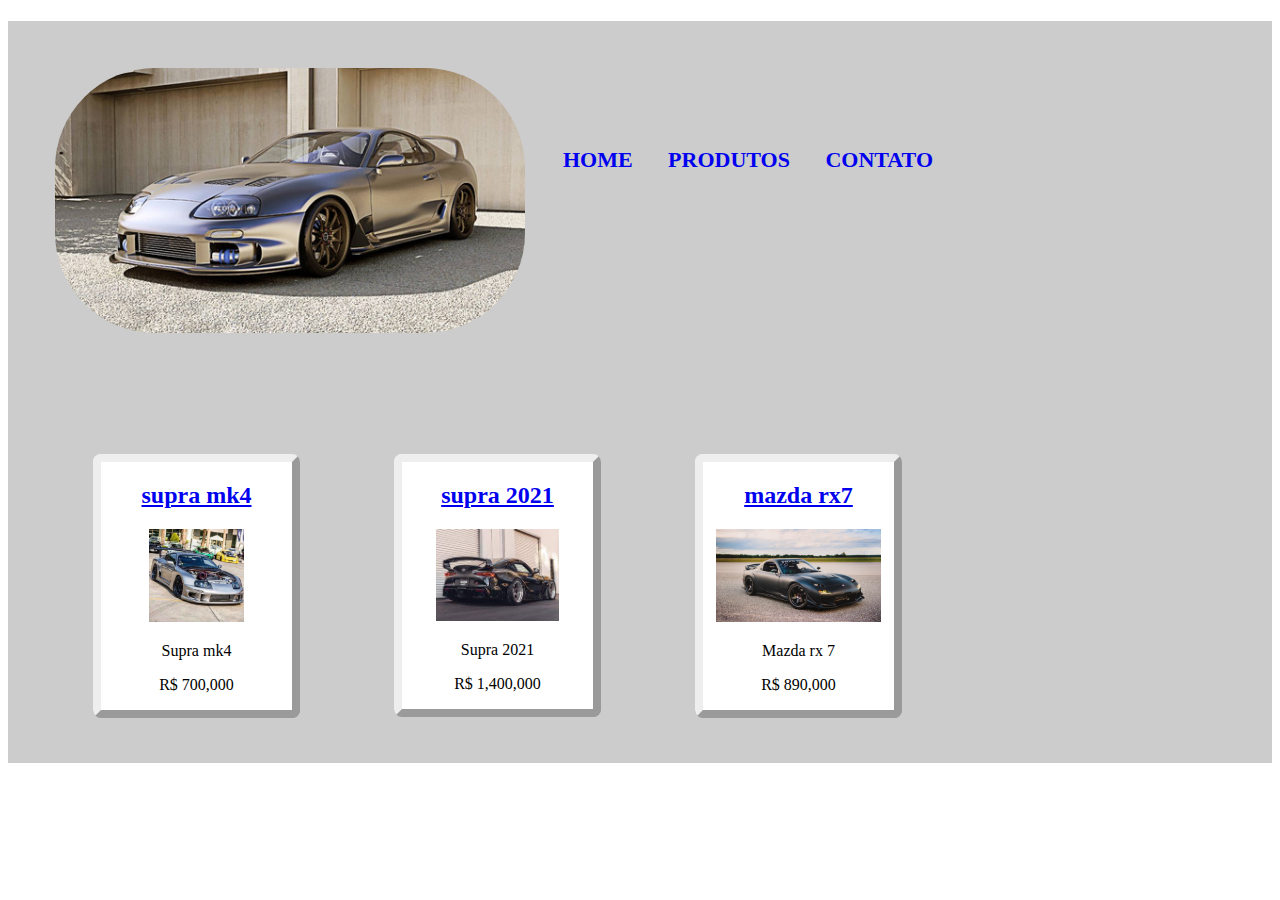
==== index.html @ 9fac5935 "Add files via upload" ====
<!DOCTYPE html>
<html lang="pt-br">
<head>
<meta charset="UTF-8">
<title>Carros 3</title>

<link rel="stylesheet" href="aula.css">

<body>

   <header>

<div class = "caixa">

<h1> <img id ="banner" src ="supra.jpg"></h1>

<nav>
<ul>
<li> <a href="http://google.com"> home </a></li>
<li> <a href="produto.html"> produtos </a></li>
<li> <a href="contato.html"> contato </a></li>
</ul>
</nav>
<main>
		<ul class = "produto">
		<li> <h2> <a href="SUPRA.html"> supra mk4 </a> </h2>
		<img id = "banner3" src = "supra1.jpg">
		<p class = "lista"> Supra mk4 </p>
		<p class = "valor"> R$ 700,000 </p>
	</li>
		
	<li> <h2> <a href="Supra2.html"> supra 2021 </a> </h2>
		<img id = "banner1"src = "supra2.jpg">
		<p class = "lista"> Supra 2021 </p>
		<p class = "valor"> R$ 1,400,000 </p>
	</li>
	
	<li> <h2> <a href="Mazda.html"> mazda rx7 </a> </h2>
		<img id = "banner2"src= "mazda.jpg">
		<p class = "lista"> Mazda rx 7 </p>
		<p class = "valor"> R$ 890,000 </p>
	</li>
</ul>

</header>
</body>
---- aula.css ----
#banner{
   width: 50%;
   margin: 5%;
   border-radius: 100px
}
#banner1{
   width: 64.5%;

}
#banner2{
   width: 86.5%;
}
#banner3{
   width: 50%;
}
.caixa{
   position: relative;
   width: 940px;
   right: 0 auto;
}
header{
   background: #CCCCCC;
}
nav li{
   display: inline;
   margin: 15px; /*espasçamento*/
}
nav a{
   text-transform: uppercase;
   font-weight: bold;
   font-size: 22px;
   text-decoration: none;
}

nav{
   position: absolute;
   top: 110px;
   right: 0;
}

.produto li{
display: inline-block;
text-align: center;
width: 23%;
vertical-align: top;
margin: 5%;
box-sizing: border-box;
border-style: outset;
border-width: 8px;
border-radius: 8px;
background: #FFFFFF;

}

.produto li:hover{
   border-color:#FFFFFF;
}
.produto li:active{
   border-color:#0000FF;
}
.produto li:hover h2{
   font-size:35px;
}
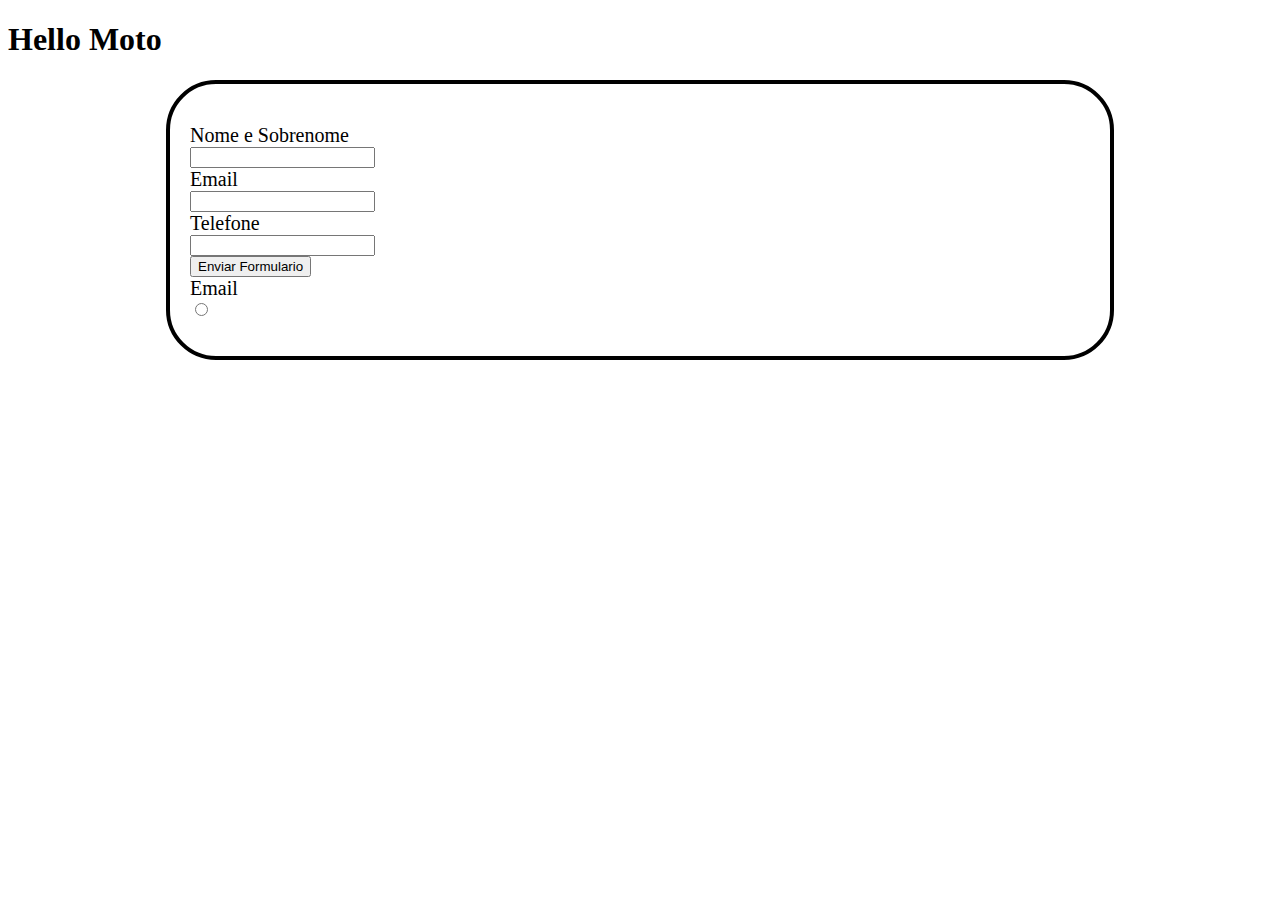
==== commit 1a7f5b9f: "Add files via upload" ====
--- a/index.html
+++ b/index.html
@@ -1,46 +1,32 @@
 <!DOCTYPE html>
-<html lang="pt-br">
 <head>
-<meta charset="UTF-8">
-<title>Carros 3</title>
-
-<link rel="stylesheet" href="aula.css">
-
+	<meta charset="UTF-8">
+	<title>Formulario</title>
+	<link rel="stylesheet" href="formulario.css">
+</head>
 <body>
 
-   <header>
+<h1>Hello Moto</h1>
 
-<div class = "caixa">
+<main>
+	<form>
+		
+		<label for="nomesobrenome">Nome e Sobrenome</label>
+		<input type="text"id="nomesobrenome">
 
-<h1> <img id ="banner" src ="supra.jpg"></h1>
+		<label for="email">Email</label>
+		<input type="text"id="email">
 
-<nav>
-<ul>
-<li> <a href="http://google.com"> home </a></li>
-<li> <a href="produto.html"> produtos </a></li>
-<li> <a href="contato.html"> contato </a></li>
-</ul>
-</nav>
-<main>
-		<ul class = "produto">
-		<li> <h2> <a href="SUPRA.html"> supra mk4 </a> </h2>
-		<img id = "banner3" src = "supra1.jpg">
-		<p class = "lista"> Supra mk4 </p>
-		<p class = "valor"> R$ 700,000 </p>
-	</li>
-		
-	<li> <h2> <a href="Supra2.html"> supra 2021 </a> </h2>
-		<img id = "banner1"src = "supra2.jpg">
-		<p class = "lista"> Supra 2021 </p>
-		<p class = "valor"> R$ 1,400,000 </p>
-	</li>
-	
-	<li> <h2> <a href="Mazda.html"> mazda rx7 </a> </h2>
-		<img id = "banner2"src= "mazda.jpg">
-		<p class = "lista"> Mazda rx 7 </p>
-		<p class = "valor"> R$ 890,000 </p>
-	</li>
-</ul>
+		<label for="telefone">Telefone</label>
+		<input type="text"id="telefone">
 
-</header>
-</body>+		<input type="submit" value="Enviar Formulario">
+
+		<label for="radio-email">Email</label>
+		<input type="radio" value="email" id="radio-email">
+
+	</form>
+
+
+</body>
+</html>--- a/formulario.css
+++ b/formulario.css
@@ -0,0 +1,21 @@
+main{
+	width: 940px;
+	margin: 0 auto;
+	border: 4px solid #000000;
+	border-radius: 50px;
+	background-origin: bold;
+}
+
+form{
+	margin: 40px 20px;
+}
+
+form label{
+	display: block;
+	font-size: 20px;
+	margin
+}
+
+form input{
+	display: block;
+}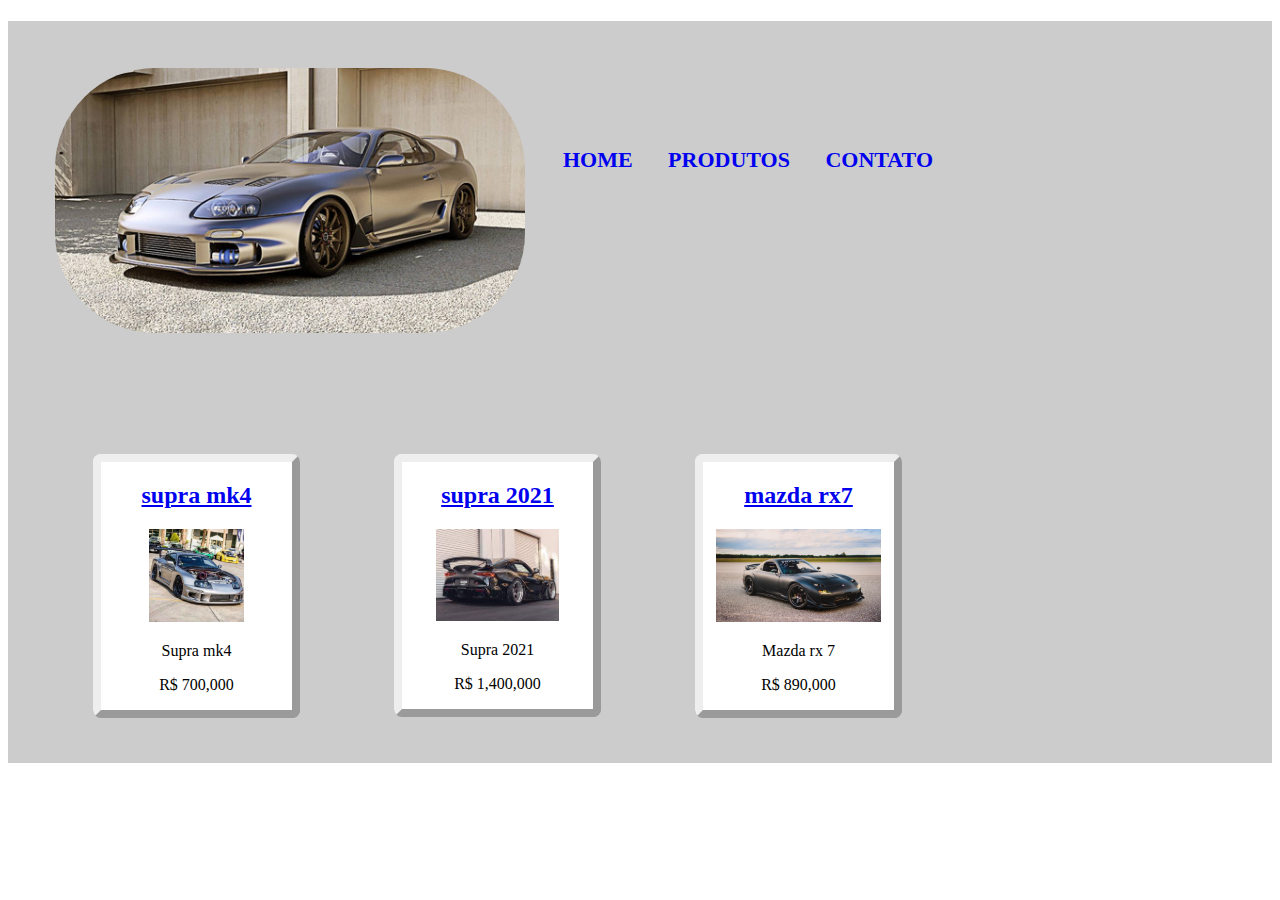
==== commit a34a9339: "Add files via upload" ====
--- a/index.html
+++ b/index.html
@@ -1,32 +1,46 @@
 <!DOCTYPE html>
+<html lang="pt-br">
 <head>
-	<meta charset="UTF-8">
-	<title>Formulario</title>
-	<link rel="stylesheet" href="formulario.css">
-</head>
+<meta charset="UTF-8">
+<title>Carros 3</title>
+
+<link rel="stylesheet" href="aula.css">
+
 <body>
 
-<h1>Hello Moto</h1>
+   <header>
 
+<div class = "caixa">
+
+<h1> <img id ="banner" src ="supra.jpg"></h1>
+
+<nav>
+<ul>
+<li> <a href="http://google.com"> home </a></li>
+<li> <a href="produto.html"> produtos </a></li>
+<li> <a href="contato.html"> contato </a></li>
+</ul>
+</nav>
 <main>
-	<form>
+		<ul class = "produto">
+		<li> <h2> <a href="SUPRA.html"> supra mk4 </a> </h2>
+		<img id = "banner3" src = "supra1.jpg">
+		<p class = "lista"> Supra mk4 </p>
+		<p class = "valor"> R$ 700,000 </p>
+	</li>
 		
-		<label for="nomesobrenome">Nome e Sobrenome</label>
-		<input type="text"id="nomesobrenome">
+	<li> <h2> <a href="Supra2.html"> supra 2021 </a> </h2>
+		<img id = "banner1"src = "supra2.jpg">
+		<p class = "lista"> Supra 2021 </p>
+		<p class = "valor"> R$ 1,400,000 </p>
+	</li>
+	
+	<li> <h2> <a href="Mazda.html"> mazda rx7 </a> </h2>
+		<img id = "banner2"src= "mazda.jpg">
+		<p class = "lista"> Mazda rx 7 </p>
+		<p class = "valor"> R$ 890,000 </p>
+	</li>
+</ul>
 
-		<label for="email">Email</label>
-		<input type="text"id="email">
-
-		<label for="telefone">Telefone</label>
-		<input type="text"id="telefone">
-
-		<input type="submit" value="Enviar Formulario">
-
-		<label for="radio-email">Email</label>
-		<input type="radio" value="email" id="radio-email">
-
-	</form>
-
-
-</body>
-</html>+</header>
+</body>--- a/aula.css
+++ b/aula.css
@@ -0,0 +1,63 @@
+#banner{
+   width: 50%;
+   margin: 5%;
+   border-radius: 100px
+}
+#banner1{
+   width: 64.5%;
+
+}
+#banner2{
+   width: 86.5%;
+}
+#banner3{
+   width: 50%;
+}
+.caixa{
+   position: relative;
+   width: 940px;
+   right: 0 auto;
+}
+header{
+   background: #CCCCCC;
+}
+nav li{
+   display: inline;
+   margin: 15px; /*espasçamento*/
+}
+nav a{
+   text-transform: uppercase;
+   font-weight: bold;
+   font-size: 22px;
+   text-decoration: none;
+}
+
+nav{
+   position: absolute;
+   top: 110px;
+   right: 0;
+}
+
+.produto li{
+display: inline-block;
+text-align: center;
+width: 23%;
+vertical-align: top;
+margin: 5%;
+box-sizing: border-box;
+border-style: outset;
+border-width: 8px;
+border-radius: 8px;
+background: #FFFFFF;
+
+}
+
+.produto li:hover{
+   border-color:#FFFFFF;
+}
+.produto li:active{
+   border-color:#0000FF;
+}
+.produto li:hover h2{
+   font-size:35px;
+}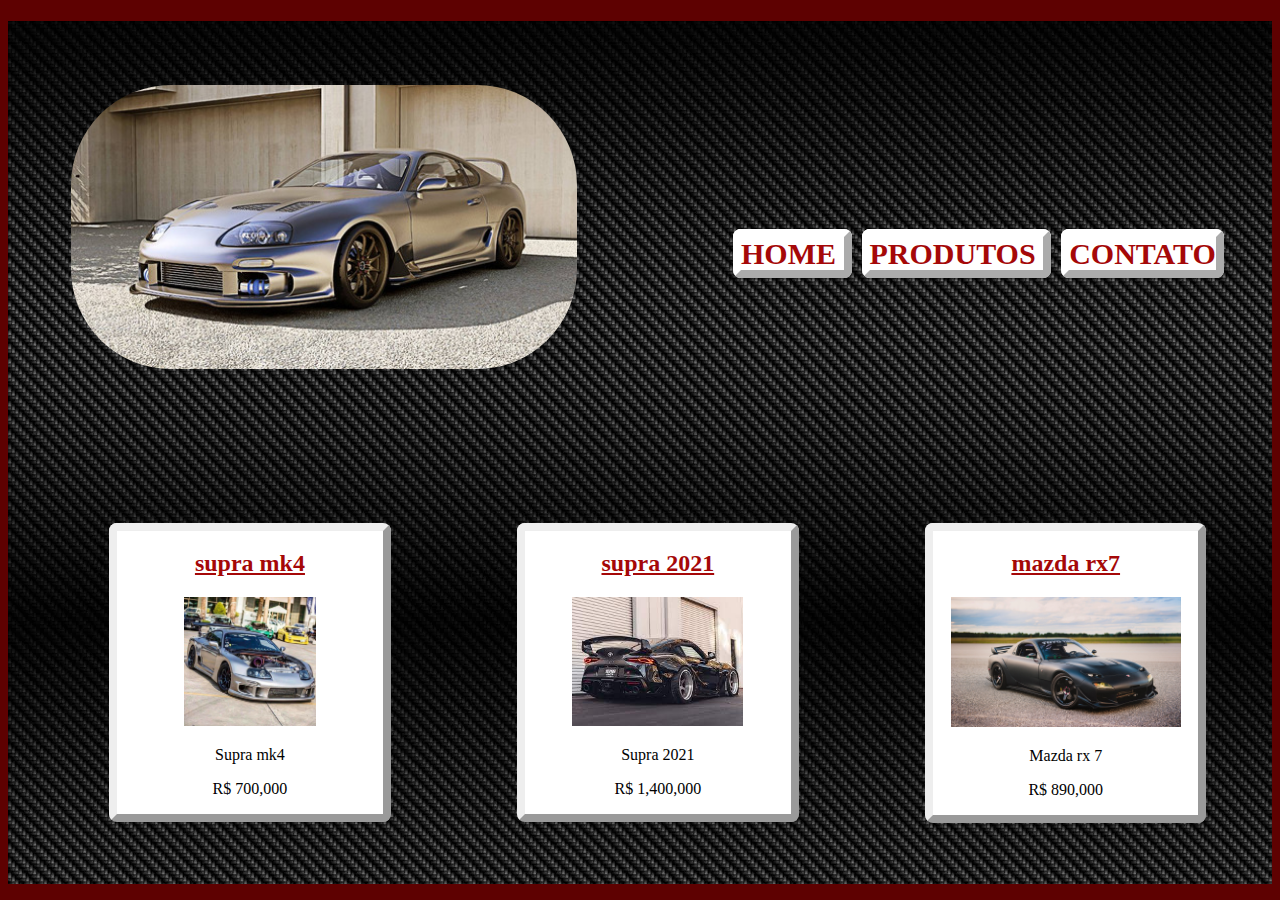
==== commit b5131f5e: "Add files via upload" ====
--- a/index.html
+++ b/index.html
@@ -18,7 +18,7 @@
 <ul>
 <li> <a href="http://google.com"> home </a></li>
 <li> <a href="produto.html"> produtos </a></li>
-<li> <a href="contato.html"> contato </a></li>
+<li> <a href="formulario.html"> contato </a></li>
 </ul>
 </nav>
 <main>
--- a/aula.css
+++ b/aula.css
@@ -1,5 +1,13 @@
+body{
+   background: #5e0101
+}
+
+a{
+   color:#a50808 ;
+}
+
 #banner{
-   width: 50%;
+   width: 40%;
    margin: 5%;
    border-radius: 100px
 }
@@ -15,49 +23,57 @@
 }
 .caixa{
    position: relative;
-   width: 940px;
-   right: 0 auto;
 }
 header{
-   background: #CCCCCC;
+   background-image:url(carbono.jpg);
 }
 nav li{
    display: inline;
-   margin: 15px; /*espasçamento*/
+   margin: 5px; /*espasçamento*/
 }
 nav a{
    text-transform: uppercase;
    font-weight: bold;
-   font-size: 22px;
+   font-size: 30px;
    text-decoration: none;
+   box-sizing: border-box;
+   border-style: outset;
+   border-width: 8px;
+   border-radius: 8px;
+   background: #FFFFFF;
+   border-color: #FFFFFF;
+   color:#a50808;
+}
+
+nav a:active{
+   color:#000000;
 }
 
 nav{
    position: absolute;
-   top: 110px;
-   right: 0;
+   top: 200px;
+   left: 680px;
 }
 
 .produto li{
-display: inline-block;
-text-align: center;
-width: 23%;
-vertical-align: top;
-margin: 5%;
-box-sizing: border-box;
-border-style: outset;
-border-width: 8px;
-border-radius: 8px;
-background: #FFFFFF;
-
+   display: inline-block;
+   text-align: center;
+   width: 23%;
+   vertical-align: top;
+   margin: 5%;
+   box-sizing: border-box;
+   border-style: outset;
+   border-width: 8px;
+   border-radius: 8px;
+   background: #FFFFFF;
 }
 
 .produto li:hover{
-   border-color:#FFFFFF;
+   border-color:#a50808;
 }
 .produto li:active{
-   border-color:#0000FF;
+   border-color:#000000;
 }
 .produto li:hover h2{
-   font-size:35px;
+   font-size:20px;
 }